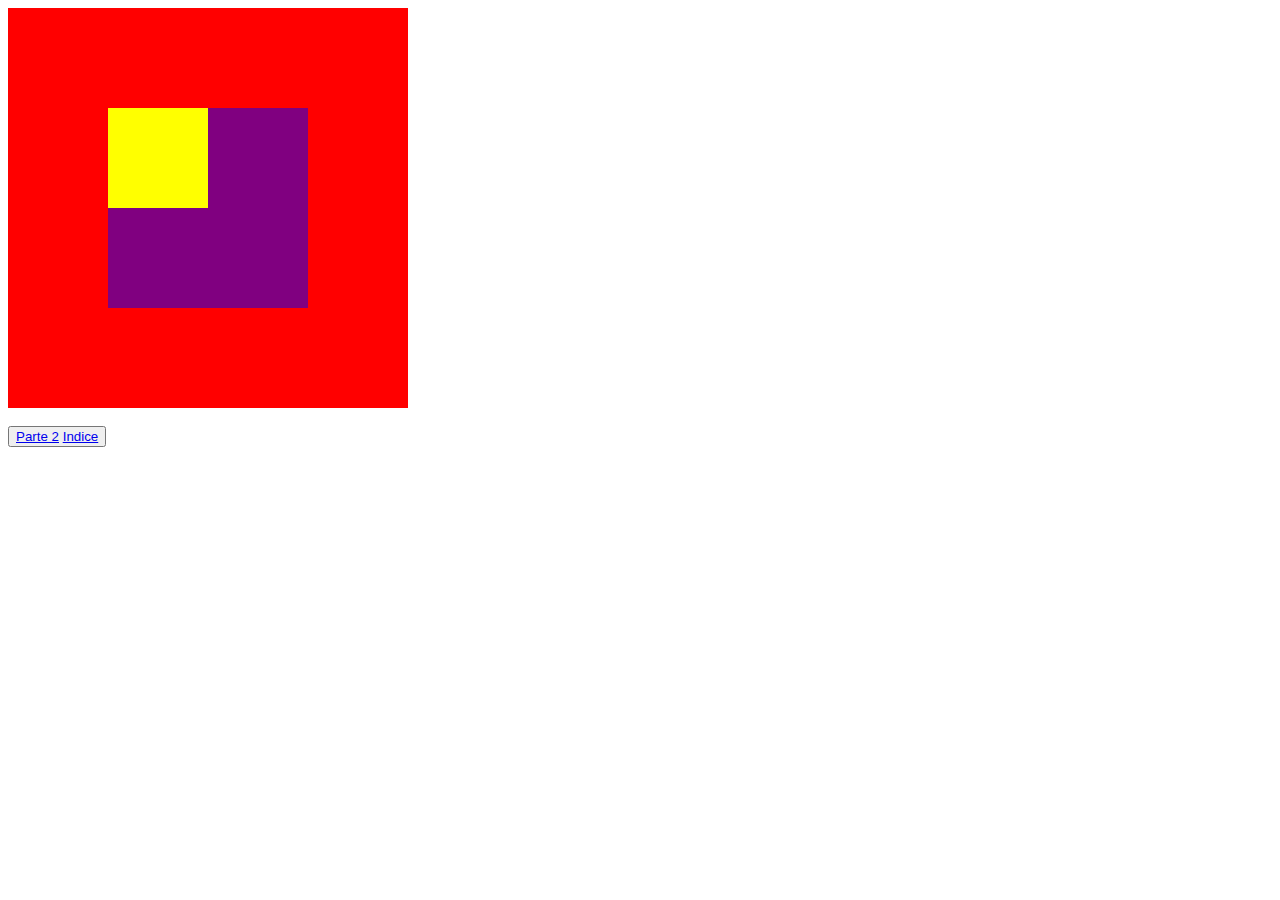
==== parte1/index.html @ 8d30e286 "segundo prework positioning" ====
<!DOCTYPE html>
<html lang="en">
<head>
	<link rel="stylesheet" type="text/css" href="css/main.css">
	<title>Parte 1</title>
</head>
<body>
	<div class="rojo">
		<div class="morado">
			<div class="amarillo"> </div>
		</div>
	</div>
	<br>
	<button>
			<a href="../parte2/index.html">Parte 2</a>
	
			<a href="../index.html">Indice</a>
	</button>

</body>
</html>
---- parte1/css/main.css ----
.rojo{
	width: 400px;
	height: 400px;
	background-color:red;
	 
}

.morado{
	width: 200px;
	height: 200px;
	background-color:purple;
	position:relative; 
	left: 100px;
	top: 100px;
}	

.amarillo{
	width: 100px;
	height: 100px;
	background-color:yellow;
	position:absolute; 
}
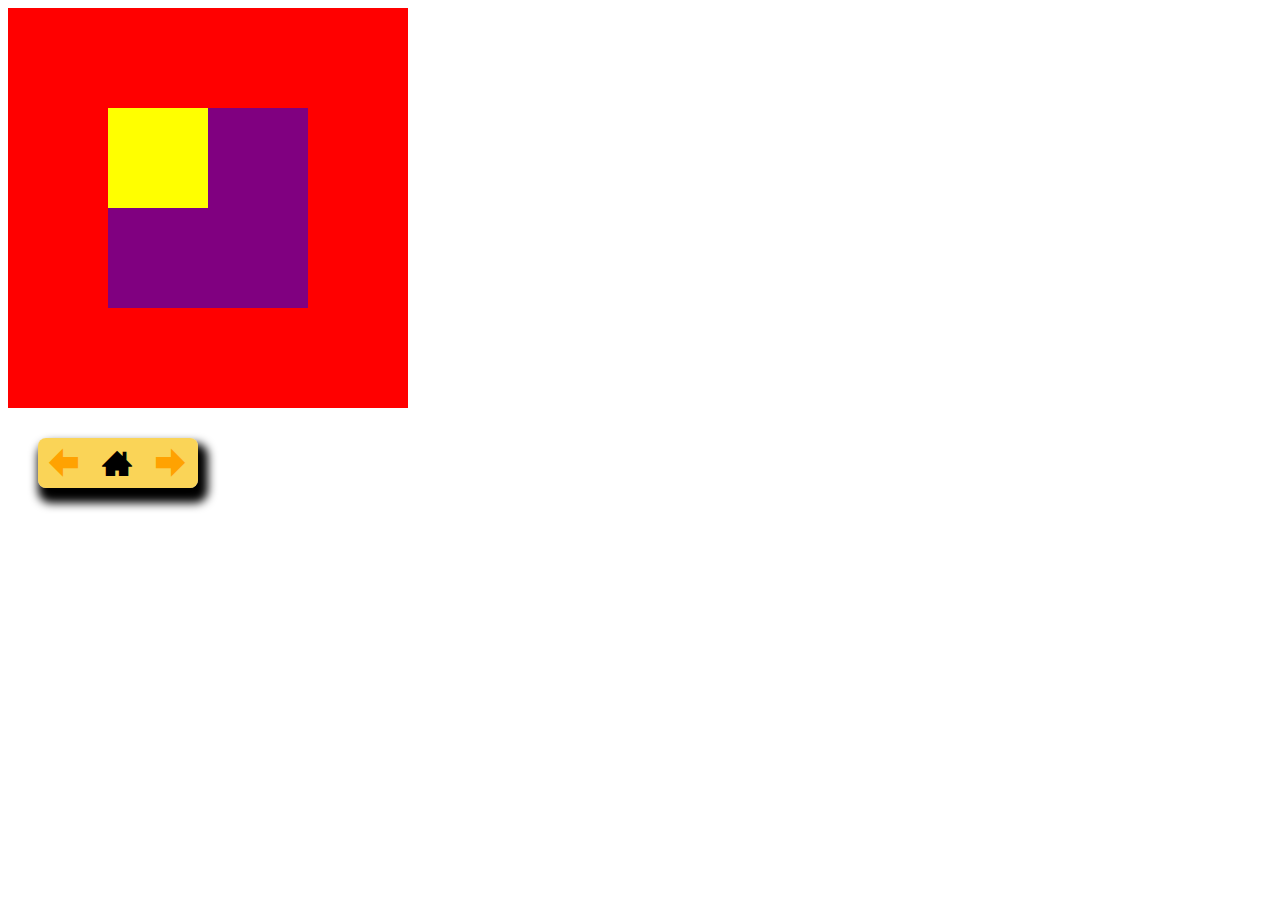
==== commit de7e8c63: "modificaciones al indice" ====
--- a/parte1/index.html
+++ b/parte1/index.html
@@ -2,6 +2,7 @@
 <html lang="en">
 <head>
 	<link rel="stylesheet" type="text/css" href="css/main.css">
+	<link rel="stylesheet" type="text/css" href="../indice/font/style.css">
 	<title>Parte 1</title>
 </head>
 <body>
@@ -10,12 +11,12 @@
 			<div class="amarillo"> </div>
 		</div>
 	</div>
-	<br>
-	<button>
-			<a href="../parte2/index.html">Parte 2</a>
-	
-			<a href="../index.html">Indice</a>
-	</button>
+		<!-- boton de indice --> 
 
+		<div class="indice">
+			<a href="../index.html" class="iconos"><span class="icon-anterior"></span></a>
+			<a href="../index.html" class="iconos"><span class="icon-indice"></span></a>
+			<a href="../parte2/index.html" class="iconos"><span class="icon-siguiente"></span></a>
+		</div>
 </body>
 </html>--- a/parte1/css/main.css
+++ b/parte1/css/main.css
@@ -20,3 +20,21 @@
 	background-color:yellow;
 	position:absolute; 
 }
+
+/* boton de indice*/
+.indice{
+	
+	background-color:rgba(248,194,15,0.7);
+	box-shadow: 5px 10px 10px 5px;
+	width: 160px;
+	height: 50px;
+	margin: 30px;
+	border-radius: 8px;
+
+}
+
+.iconos{
+ 	display: inline-block;
+	margin: 10px;
+	text-decoration: none;
+}--- a/indice/font/style.css
+++ b/indice/font/style.css
@@ -0,0 +1,51 @@
+@font-face {
+  font-family: 'indice';
+  src:  url('fonts/indice.eot?hecup6');
+  src:  url('fonts/indice.eot?hecup6#iefix') format('embedded-opentype'),
+    url('fonts/indice.ttf?hecup6') format('truetype'),
+    url('fonts/indice.woff?hecup6') format('woff'),
+    url('fonts/indice.svg?hecup6#indice') format('svg');
+  font-weight: normal;
+  font-style: normal;
+}
+
+[class^="icon-"], [class*=" icon-"] {
+  /* use !important to prevent issues with browser extensions that change fonts */
+  font-family: 'indice' !important;
+  speak: none;
+  font-style: normal;
+  font-weight: normal;
+  font-variant: normal;
+  text-transform: none;
+  line-height: 1;
+
+  /* Better Font Rendering =========== */
+  -webkit-font-smoothing: antialiased;
+  -moz-osx-font-smoothing: grayscale;
+}
+
+.icon-indice:before {
+  content: "\e902";
+    color:black;
+  font-size:30px;
+  text-decoration: none;
+}
+.icon-siguiente:before {
+  content: "\ea34";
+  color: #FFA201;
+  font-size:30px;
+  
+}
+.icon-anterior:before {
+  content: "\ea38";
+  color: #FFA201;
+  font-size:30px;
+  
+}
+.icon-github:before {
+  content: "\eab0";
+  color:black;
+  font-size:30px;
+ 
+}
+
